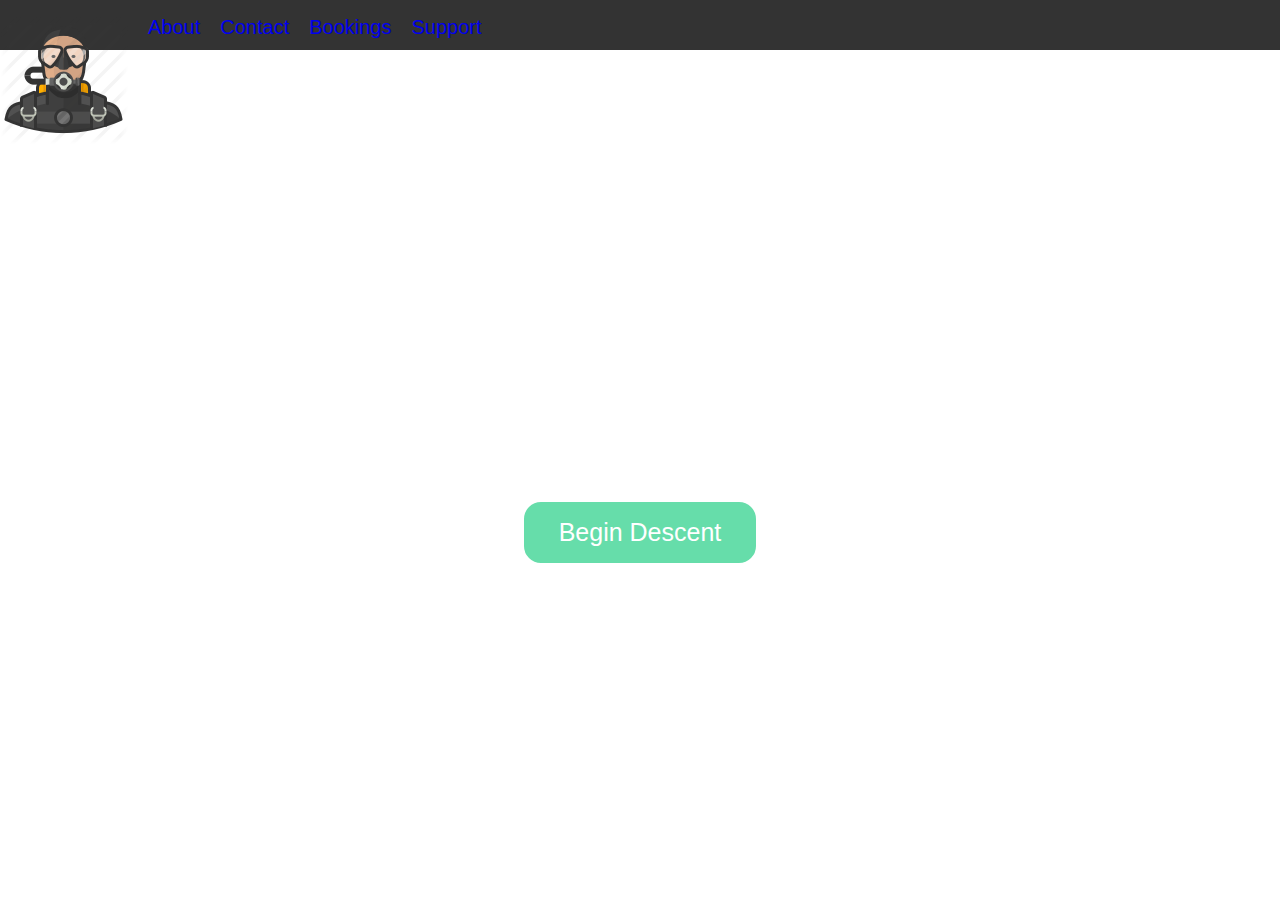
==== cpnt260/a1/CPNT260 - Assignment 1 - Alex Tran/index.html @ 4a957bfd "Add files via upload" ====
<!DOCTYPE html>
<html lang="en">
<head>
    <meta charset="UTF-8">
    <meta name="viewport" content="width=device-width, initial-scale=1.0">
    <meta http-equiv="X-UA-Compatible" content="ie=edge">
    <title>Blue Explorer</title>
    <link rel="stylesheet" type="text/css" href="style.css">
</head>

<body>
    <header>
        <section class="hero">
            <div>
                <h1>Dive into another World</h1>
                <a href="#" class="btn">Begin Descent</a>
            </div>

            <nav id="nav-bar">
                <!--Can't seem to display logo image from assets folder-->
                <div class="logo">
                    <a href="#"><img class="logo" src="../CPNT260 - Assignment 1 - Alex Tran/assets/logo.png" alt="logo"></a>
                    <ul>
                        <li><a href="#">About</a></li>
                        <li><a href="#">Contact</a></li>
                        <li><a href="#">Bookings</a></li>
                        <li><a href="#">Support</a></li>
                    </ul>
                </div>
            </nav>
        </section>
    </header>
</body>

</html>
---- cpnt260/a1/CPNT260 - Assignment 1 - Alex Tran/style.css ----
/* Margin and padding Reset with set font */
html, body, header, h1 {
    margin: 0;
    padding: 0;
    font-family: Arial, Helvetica, sans-serif;
  }
/* Hero section */
.hero {
    width: 100vw;
    height: 100vh;
    display: flex;
    justify-content: center;
    align-items: center;
    text-align: center;

    background-image: url('/assets/hero\ image.jpg');
    background-size: cover;
    background-position: center;
    background-repeat: no-repeat;
    background-attachment: fixed;
  }

.hero h1 {
    font-size: 100px;
    color: white;
  }

.hero .btn {
    display: block;
    width: 200px;
    padding: 16px;
    margin-top: 50px;
    margin-left: auto;
    margin-right: auto;

    color: #fff;
    background-color: #66ddaa;
    text-decoration: none;
    font-size: 25px;
    
    border: 3px solid #fff;
    border-radius: 20px;
  }

.hero .btn:hover {
    background-color:#4BA37D;
  }

/* Navigation bar */
#nav-bar{
    background-color:#333;
    color: #fff;
    position: fixed;
    top: 0;
    width: 100vw;
    height: 50px;
  }

#nav-bar a{
    float: left;
    display: block;
    text-decoration: none;
    text-align: center;
    font-size: 20px;
    padding-right: 20px;
  }

#nav-bar li{
    display: inline;
    list-style: none;
  }

#nav-bar a:hover {
    color: #4BA37D;
  }

/* Visited link colour */
a:visited {
    color:#fff;
  }
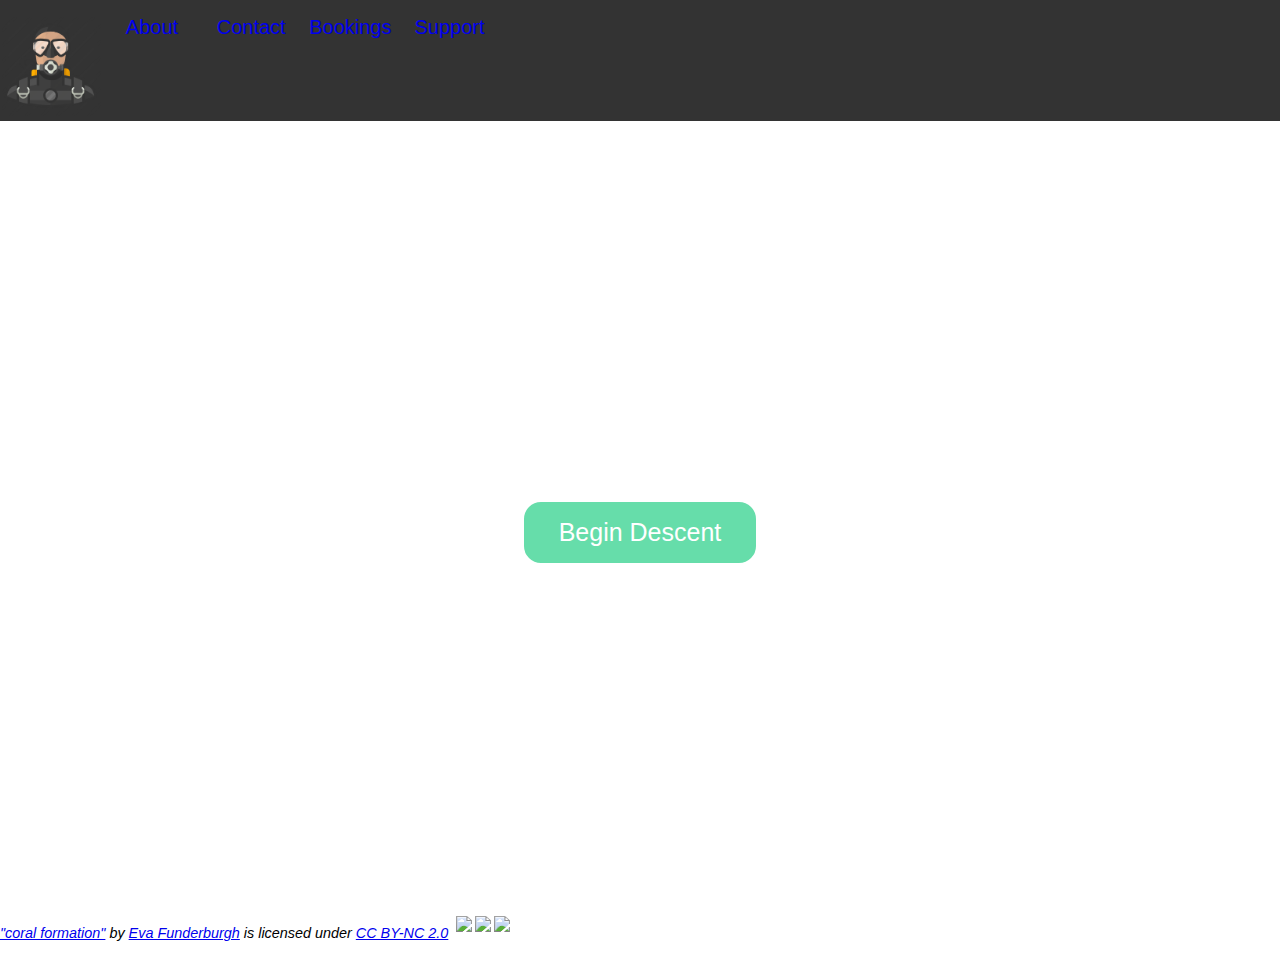
==== commit 78957277: "Add files via upload" ====
--- a/cpnt260/a1/CPNT260 - Assignment 1 - Alex Tran/index.html
+++ b/cpnt260/a1/CPNT260 - Assignment 1 - Alex Tran/index.html
@@ -4,7 +4,7 @@
     <meta charset="UTF-8">
     <meta name="viewport" content="width=device-width, initial-scale=1.0">
     <meta http-equiv="X-UA-Compatible" content="ie=edge">
-    <title>Blue Explorer</title>
+    <title>Deep Dive Explorer</title>
     <link rel="stylesheet" type="text/css" href="style.css">
 </head>
 
@@ -17,9 +17,8 @@
             </div>
 
             <nav id="nav-bar">
-                <!--Can't seem to display logo image from assets folder-->
-                <div class="logo">
-                    <a href="#"><img class="logo" src="../CPNT260 - Assignment 1 - Alex Tran/assets/logo.png" alt="logo"></a>
+                <div>
+                    <a href="#"><img class="logo" src="assets/logo.png" alt="logo"></a>
                     <ul>
                         <li><a href="#">About</a></li>
                         <li><a href="#">Contact</a></li>
@@ -31,5 +30,7 @@
         </section>
     </header>
 </body>
-
+    <p style="font-size: 0.9rem;font-style: italic;"><img style="display: block;"><a href="https://www.flickr.com/photos/84662845@N00/6919720621">"coral formation"</a><span> by <a href="https://www.flickr.com/photos/84662845@N00">Eva Funderburgh</a></span> is licensed under <a href="https://creativecommons.org/licenses/by-nc/2.0/?ref=ccsearch&atype=html" style="margin-right: 5px;">CC BY-NC 2.0</a><a href="https://creativecommons.org/licenses/by-nc/2.0/?ref=ccsearch&atype=html" target="_blank" rel="noopener noreferrer" style="display: inline-block;white-space: none;margin-top: 2px;margin-left: 3px;height: 22px !important;"><img style="height: inherit;margin-right: 3px;display: inline-block;" src="https://search.creativecommons.org/static/img/cc_icon.svg" /><img style="height: inherit;margin-right: 3px;display: inline-block;" src="https://search.creativecommons.org/static/img/cc-by_icon.svg" /><img style="height: inherit;margin-right: 3px;display: inline-block;" src="https://search.creativecommons.org/static/img/cc-nc_icon.svg" /></a>
+    </p>
+    
 </html>--- a/cpnt260/a1/CPNT260 - Assignment 1 - Alex Tran/style.css
+++ b/cpnt260/a1/CPNT260 - Assignment 1 - Alex Tran/style.css
@@ -46,26 +46,32 @@
     background-color:#4BA37D;
   }
 
+.logo {
+    width: 100px;
+    height: auto;
+  }
+
 /* Navigation bar */
-#nav-bar{
+
+#nav-bar {
     background-color:#333;
     color: #fff;
     position: fixed;
     top: 0;
     width: 100vw;
-    height: 50px;
+    height: auto;
   }
 
-#nav-bar a{
+#nav-bar a {
     float: left;
     display: block;
     text-decoration: none;
     text-align: center;
     font-size: 20px;
-    padding-right: 20px;
+    width: 8%;
   }
 
-#nav-bar li{
+#nav-bar li {
     display: inline;
     list-style: none;
   }
